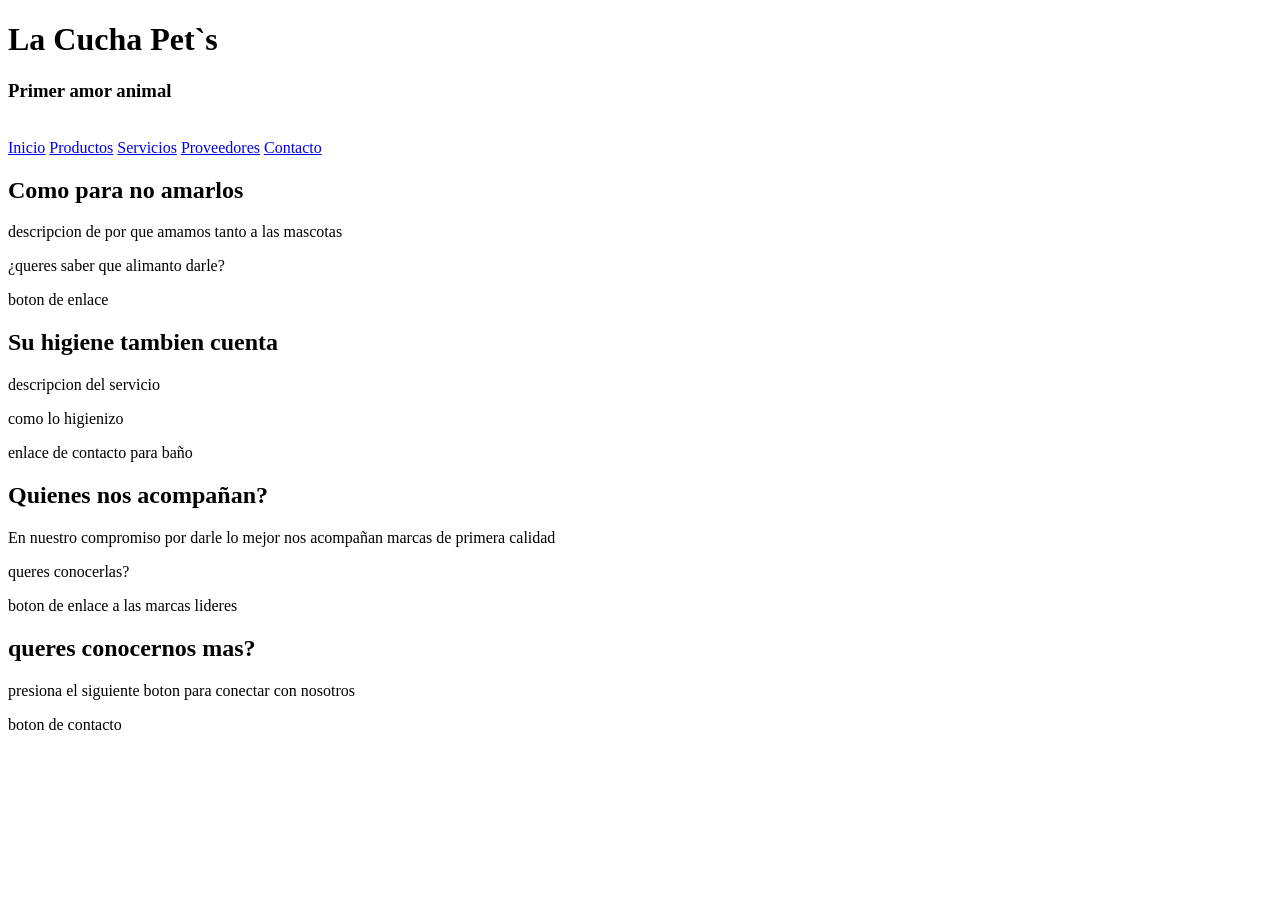
==== index.html @ afb09bf0 "Primer commit" ====
<!DOCTYPE html>
<html lang="en">
<head>
    <meta charset="UTF-8">
    <meta name="viewport" content="width=device-width, initial-scale=1.0">
    <title>La Cucha Pet`s</title>

    <link rel="stylesheet" href="style.css">
</head>
<body>
    <header>
        <h1>La Cucha Pet`s</h1>        
        <h3>Primer amor animal</h3>
            <img src="" alt="">
                <nav>
                    <a href="#">Inicio</a>
                    <a href="pages/productos.html">Productos</a>
                    <a href="pages/servicios.html">Servicios</a>
                    <a href="pages/proveedores.html">Proveedores</a>
                    <a href="pages/contacto.html">Contacto</a>
                </nav>
    </header>

    <main>
        <section>
            <div>
                <h2>Como para no amarlos</h2>
                <p>descripcion de por que amamos tanto a las mascotas</p>
                <p>¿queres saber que alimanto darle?</p>
                <p>boton de enlace</p>
            </div>
        </section>

        <section>
            <div>
                <h2>Su higiene tambien cuenta</h2>
                <p>descripcion del servicio</p>
                <p>como lo higienizo</p>
                <p>enlace de contacto para baño</p>
            </div>
        </section>

        <section>
            <div>
                <h2>Quienes nos acompañan?</h2>
                <p>En nuestro compromiso por darle lo mejor nos acompañan marcas de primera calidad</p>
                <p>queres conocerlas?</p>
                <p>boton de enlace a las marcas lideres</p>
            </div>
        </section>
        
        <section>
            <div>
                <h2>queres conocernos mas?</h2>
                <p>presiona el siguiente boton para conectar con nosotros</p>
                <p>boton de contacto</p>
            </div>
        </section>

        
    </main>
    <footer></footer>

</body>
</html>
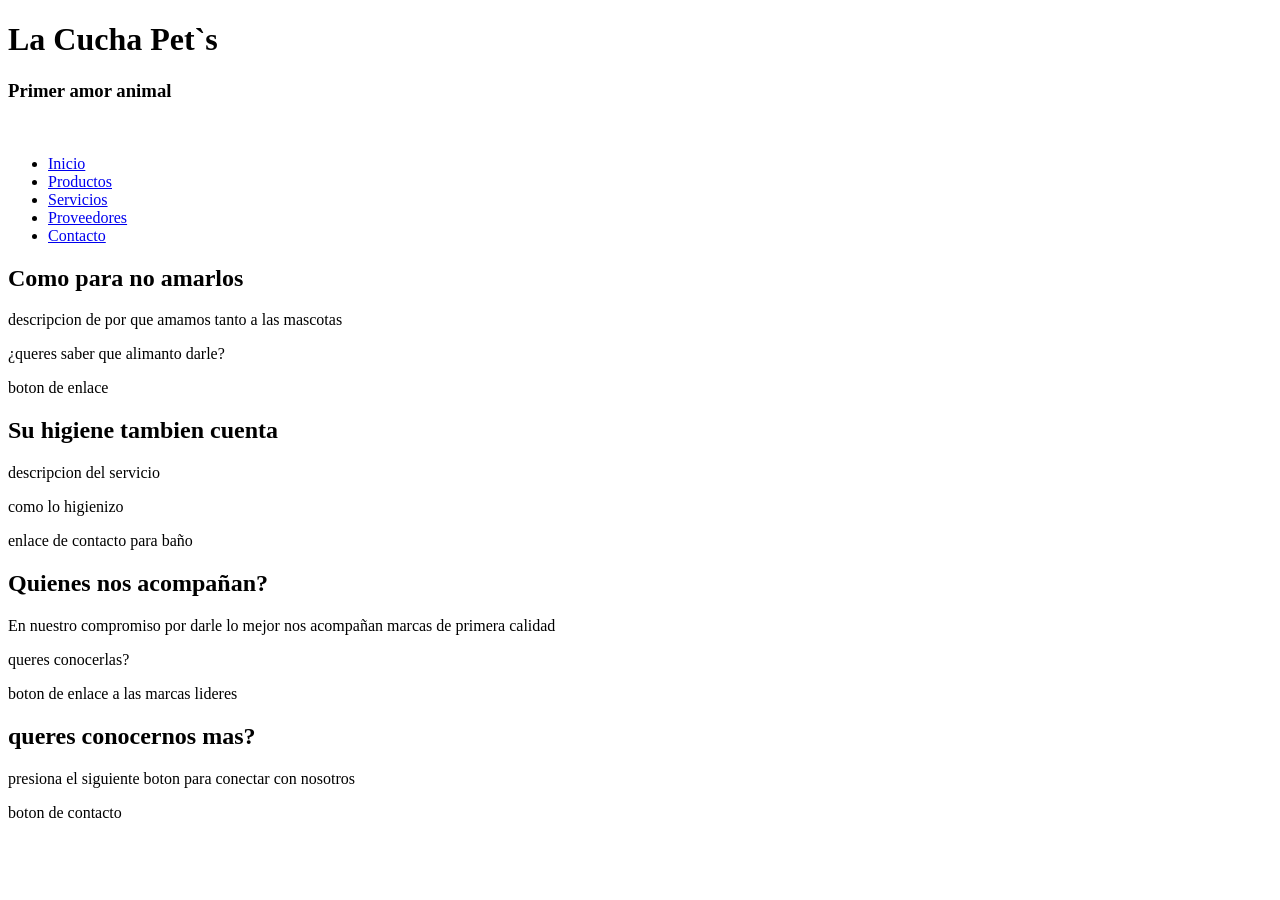
==== commit 17613b06: "mejoras en el sistema de listas html" ====
--- a/index.html
+++ b/index.html
@@ -13,11 +13,13 @@
         <h3>Primer amor animal</h3>
             <img src="" alt="">
                 <nav>
-                    <a href="#">Inicio</a>
-                    <a href="pages/productos.html">Productos</a>
-                    <a href="pages/servicios.html">Servicios</a>
-                    <a href="pages/proveedores.html">Proveedores</a>
-                    <a href="pages/contacto.html">Contacto</a>
+                    <ul>
+                        <li><a href="#">Inicio</a></li>
+                        <li><a href="pages/productos.html">Productos</a></li>
+                        <li><a href="pages/servicios.html">Servicios</a></li>
+                        <li><a href="pages/proveedores.html">Proveedores</a></li>
+                        <li><a href="pages/contacto.html">Contacto</a></li>
+                    </ul>
                 </nav>
     </header>
 
@@ -57,7 +59,7 @@
             </div>
         </section>
 
-        
+
     </main>
     <footer></footer>
 
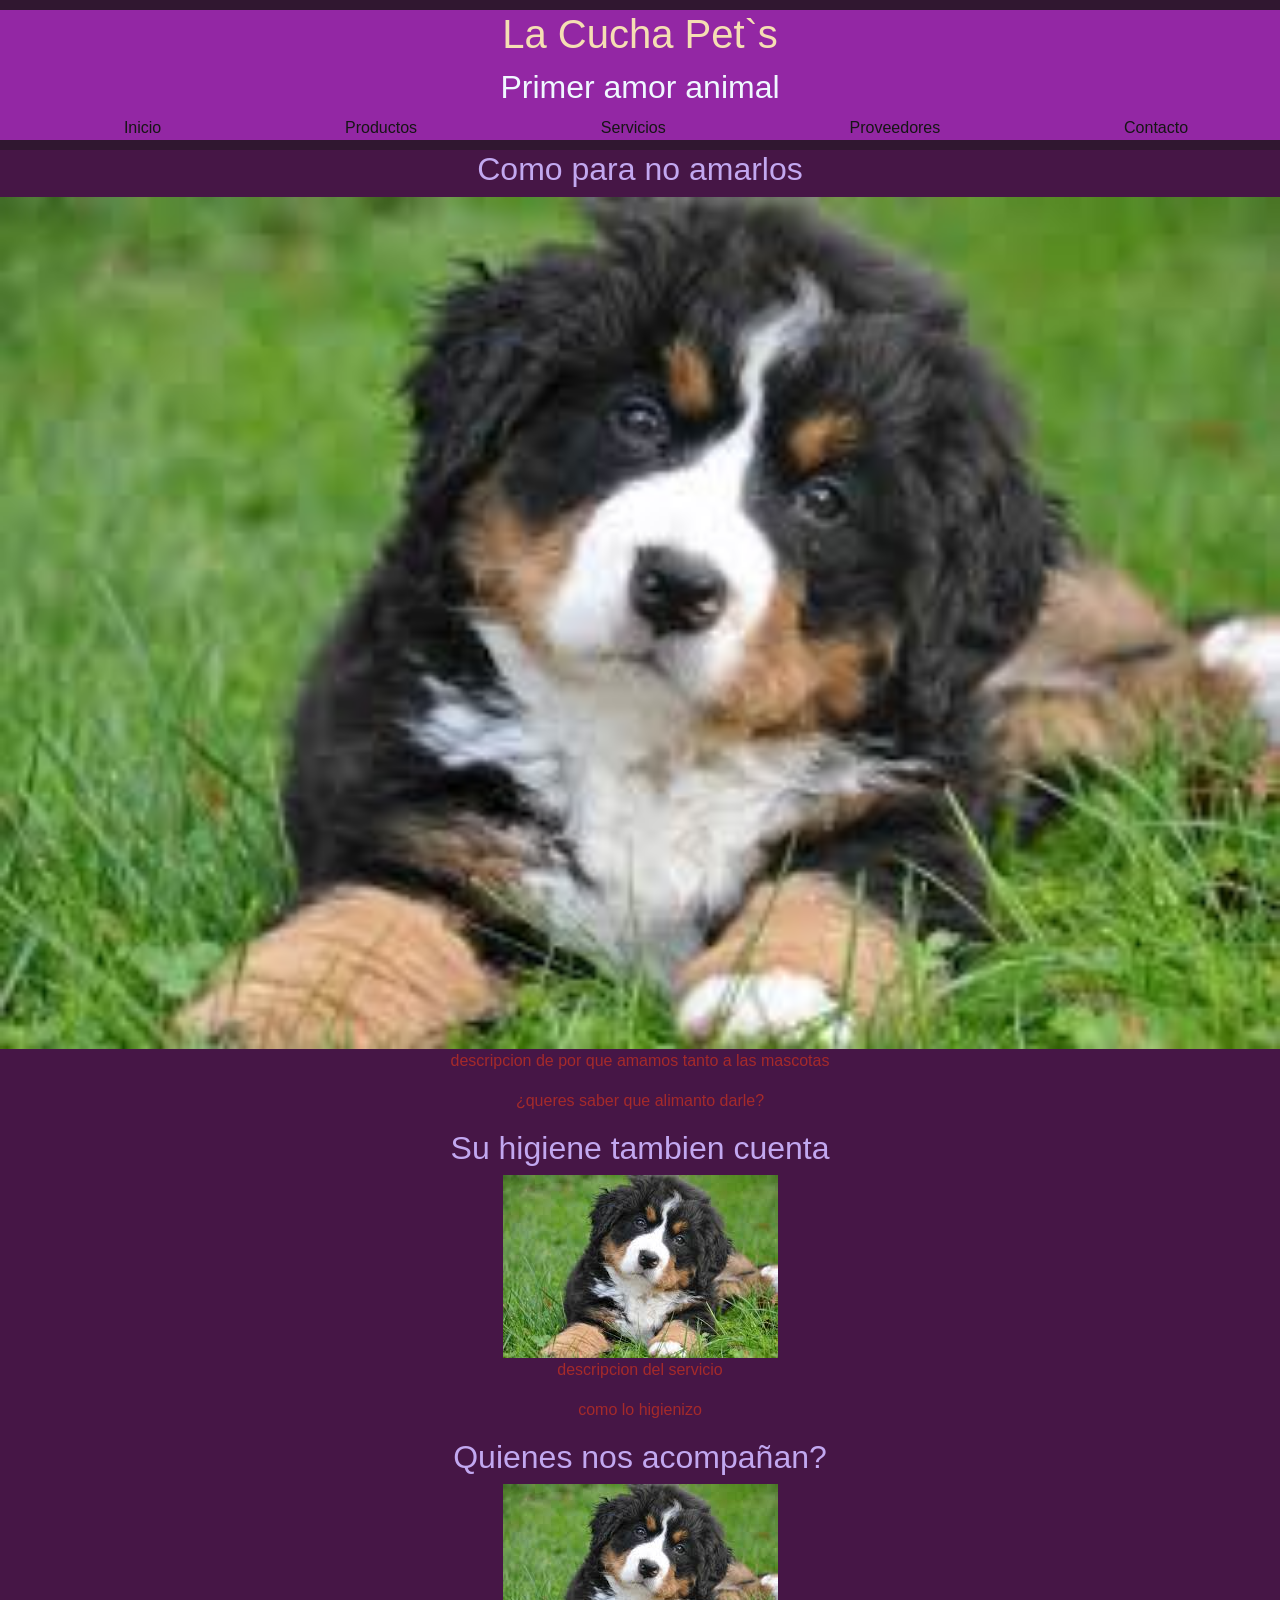
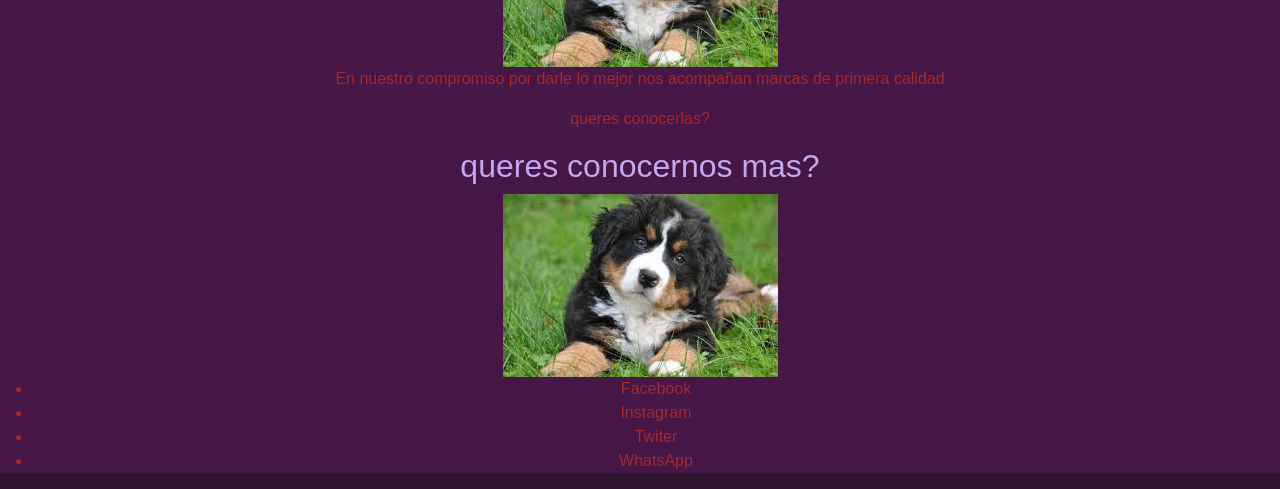
==== commit 86472ee4: "subo proyecto entregable" ====
--- a/index.html
+++ b/index.html
@@ -5,13 +5,15 @@
     <meta name="viewport" content="width=device-width, initial-scale=1.0">
     <title>La Cucha Pet`s</title>
 
-    <link rel="stylesheet" href="style.css">
+    <link href="https://cdn.jsdelivr.net/npm/bootstrap@5.3.8/dist/css/bootstrap.min.css" rel="stylesheet" integrity="sha384-sRIl4kxILFvY47J16cr9ZwB07vP4J8+LH7qKQnuqkuIAvNWLzeN8tE5YBujZqJLB" crossorigin="anonymous">
+    <link rel="stylesheet" href="css/style.css">
 </head>
+
 <body>
     <header>
         <h1>La Cucha Pet`s</h1>        
-        <h3>Primer amor animal</h3>
-            <img src="" alt="">
+        <h2>Primer amor animal</h2>
+            
                 <nav>
                     <ul>
                         <li><a href="#">Inicio</a></li>
@@ -27,35 +29,57 @@
         <section>
             <div>
                 <h2>Como para no amarlos</h2>
-                <p>descripcion de por que amamos tanto a las mascotas</p>
-                <p>¿queres saber que alimanto darle?</p>
-                <p>boton de enlace</p>
+
+                <div id="carouselExampleSlidesOnly" class="carousel slide" data-bs-ride="carousel">
+                <div class="carousel-inner">
+                    <div class="carousel-item active">
+                        <img src="img/perrito.img" class="d-block w-100" alt="...">
+                    </div>
+                    <div class="carousel-item">
+                        <img src="img/perrito.img" class="d-block w-100" alt="...">
+                    </div>
+                    <div class="carousel-item">
+                        <img src="img/perrito.img" class="d-block w-100" alt="...">
+                    </div>
+                </div>
+                </div>
+                    <p>descripcion de por que amamos tanto a las mascotas</p>
+                    <p>¿queres saber que alimanto darle?</p>
+
             </div>
         </section>
 
         <section>
             <div>
                 <h2>Su higiene tambien cuenta</h2>
+                <img src="img/perrito.img" alt="">
                 <p>descripcion del servicio</p>
                 <p>como lo higienizo</p>
-                <p>enlace de contacto para baño</p>
             </div>
         </section>
 
         <section>
             <div>
                 <h2>Quienes nos acompañan?</h2>
+                <img src="img/perrito.img" alt="">
                 <p>En nuestro compromiso por darle lo mejor nos acompañan marcas de primera calidad</p>
                 <p>queres conocerlas?</p>
-                <p>boton de enlace a las marcas lideres</p>
             </div>
         </section>
         
         <section>
             <div>
                 <h2>queres conocernos mas?</h2>
-                <p>presiona el siguiente boton para conectar con nosotros</p>
-                <p>boton de contacto</p>
+                <img src="img/perrito.img" alt="">
+            </div>
+
+            <div>
+                <ul class="redes">
+                    <li>Facebook</li>
+                    <li>Instagram</li>
+                    <li>Twiter</li>
+                    <li>WhatsApp</li>
+                </ul>
             </div>
         </section>
 
@@ -63,5 +87,6 @@
     </main>
     <footer></footer>
 
+    <script src="https://cdn.jsdelivr.net/npm/bootstrap@5.3.8/dist/js/bootstrap.bundle.min.js" integrity="sha384-FKyoEForCGlyvwx9Hj09JcYn3nv7wiPVlz7YYwJrWVcXK/BmnVDxM+D2scQbITxI" crossorigin="anonymous"></script>
 </body>
 </html>
--- a/css/style.css
+++ b/css/style.css
@@ -0,0 +1,67 @@
+* {
+  margin: 0;
+  padding: 0;
+  box-sizing: border-box;
+}
+
+body {
+  background-color: rgb(48, 23, 48);
+  font-family: "Trebuchet MS", "Lucida Sans Unicode", "Lucida Grande", "Lucida Sans", Arial, sans-serif;
+}
+
+header {
+  min-height: 50px;
+  background-color: rgb(147, 39, 164);
+  color: rgb(19, 3, 36);
+}
+header h1 {
+  text-align: center;
+  color: wheat;
+  margin-top: 10px;
+  margin-bottom: 10px;
+}
+header h2 {
+  text-align: center;
+  color: aliceblue;
+  margin-top: 10px;
+  margin-bottom: 10px;
+}
+header nav ul {
+  display: flex;
+  justify-content: space-around;
+  margin-top: 10px;
+  margin-bottom: 10px;
+}
+header nav ul li {
+  list-style: none;
+}
+header nav ul li a {
+  color: rgb(22, 21, 21);
+  text-decoration: none;
+}
+header nav ul li a:hover {
+  color: whitesmoke;
+  text-shadow: 1px 1px 1px black;
+}
+
+main {
+  background-color: rgb(70, 22, 70);
+  margin-top: 0px;
+}
+main h2 {
+  display: grid;
+  text-align: center;
+  color: rgb(194, 168, 240);
+  margin-top: 10px;
+}
+main section {
+  text-align: center;
+  color: brown;
+}
+main .contenedor-cards {
+  display: flex;
+  gap: 20px;
+  justify-content: space-evenly;
+}
+
+/*# sourceMappingURL=style.css.map */
